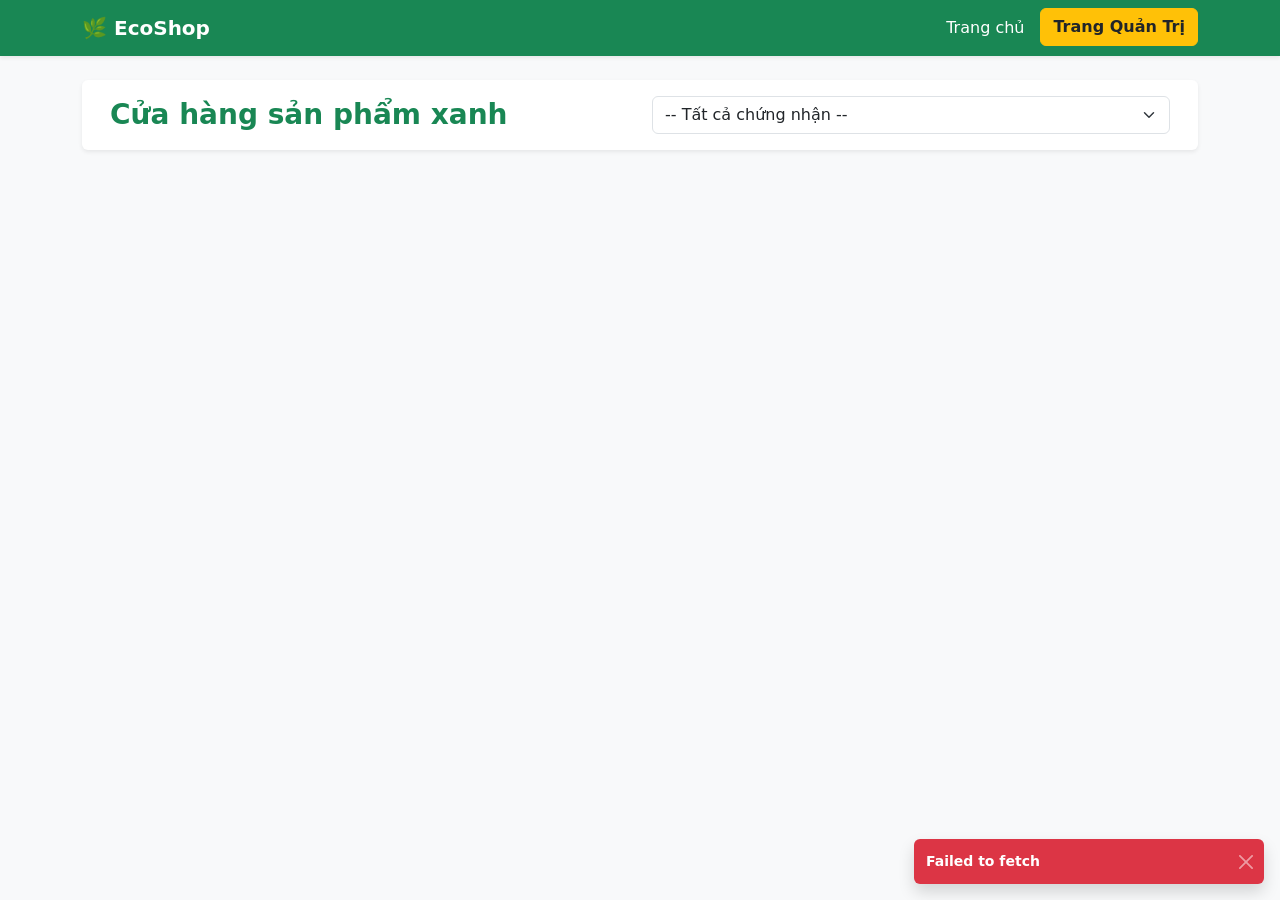
==== index.html @ fb460d20 "Initial commit" ====
<!DOCTYPE html>
<html lang="vi">
<head>
    <meta charset="UTF-8">
    <meta name="viewport" content="width=device-width, initial-scale=1.0">
    <title>EcoShop - Sản Phẩm Hữu Cơ</title>
    <link href="https://cdn.jsdelivr.net/npm/bootstrap@5.3.0/dist/css/bootstrap.min.css" rel="stylesheet">
    <link rel="stylesheet" href="css/style.css">
</head>
<body class="bg-light">

    <nav class="navbar navbar-expand-lg navbar-dark bg-success shadow-sm">
        <div class="container">
            <a class="navbar-brand fw-bold" href="index.html">🌿 EcoShop</a>
            <button class="navbar-brand btn btn-sm btn-outline-light ms-auto d-lg-none" onclick="window.location.href='admin.html'">Quản trị</button>
            <div class="collapse navbar-collapse" id="navbarNav">
                <ul class="navbar-nav ms-auto">
                    <li class="nav-item"><a class="nav-link active" href="index.html">Trang chủ</a></li>
                    <li class="nav-item"><a class="btn btn-warning text-dark fw-bold ms-2" href="admin.html">Trang Quản Trị</a></li>
                </ul>
            </div>
        </div>
    </nav>

    <div class="container my-4">
        <div class="row m-0 p-0 mb-4 bg-white rounded p-3 shadow-sm align-items-center">
            <div class="col-md-6">
                <h3 class="text-success m-0 fw-bold">Cửa hàng sản phẩm xanh</h3>
            </div>
            <div class="col-md-6 mt-3 mt-md-0">
                <select id="filterCertification" class="form-select">
                    <option value="">-- Tất cả chứng nhận --</option>
                    <option value="Organic">Chứng nhận Organic</option>
                    <option value="GlobalGAP">Chứng nhận GlobalGAP</option>
                    <option value="Eco-friendly">Thân thiện môi trường (Eco-friendly)</option>
                </select>
            </div>
        </div>

        <div id="loadingSpinner" class="text-center my-5">
            <div class="spinner-border text-success" role="status"></div>
            <p class="mt-2 text-muted">Đang tải sản phẩm xanh...</p>
        </div>

        <div id="productGrid" class="row g-4"></div>
    </div>

    <div class="modal fade" id="orderModal" tabindex="-1" aria-hidden="true">
        <div class="modal-dialog modal-lg modal-dialog-centered">
            <div class="modal-content border-0 shadow">
                <div class="modal-header bg-success text-white">
                    <h5 class="modal-title fw-bold" id="modalMainTitle">🌿 Chi tiết sản phẩm xanh</h5>
                    <button type="button" class="btn-close btn-close-white" data-bs-dismiss="modal" aria-label="Close"></button>
                </div>
                <div class="modal-body p-4">
                    <div class="row g-4">
                        <div class="col-md-5 text-center bg-light rounded p-3 d-flex align-items-center justify-content-center" style="min-height: 280px;">
                            <img id="modalProductImg" src="" alt="" class="img-fluid rounded shadow-sm" style="max-height: 260px; object-fit: contain;">
                        </div>
                        
                        <div class="col-md-7 d-flex flex-column justify-content-between">
                            <div>
                                <h4 class="fw-bold text-dark mb-1" id="modalProductName">Tên sản phẩm</h4>
                                <div class="mb-3">
                                    <span class="badge bg-secondary text-uppercase mb-2" id="modalProductCategory">Danh mục</span>
                                    <span class="badge bg-success ms-1" id="modalProductCert">Chứng nhận</span>
                                </div>
                                
                                <h3 class="text-danger fw-bold mb-3" id="modalProductPrice">0 đ</h3>
                                
                                <div class="bg-light p-3 rounded mb-3 small text-muted">
                                    <p class="mb-2"><strong>🏢 Nhà cung cấp:</strong> <span id="modalProductSupplier" class="text-dark">Đang cập nhật...</span></p>
                                    <p class="mb-0"><strong>📝 Mô tả sản phẩm:</strong></p>
                                    <div id="modalProductDesc" class="text-dark mt-1" style="line-height: 1.5; text-align: justify;">Mô tả chi tiết sản phẩm...</div>
                                </div>
                            </div>

                            <div id="modalActionArea">
                                <button type="button" class="btn btn-success w-100 fw-bold py-2" id="btnSwitchToOrder">
                                    🛒 ĐẶT MUA NHANH GIAO TẬN NƠI
                                </button>

                                <form id="orderForm" class="border p-3 rounded mt-2 bg-white shadow-sm" style="display: none;" novalidate>
                                    <h6 class="fw-bold text-success mb-2">Thông tin đặt mua nhanh</h6>
                                    <div class="mb-2">
                                        <label class="form-label small mb-1">Họ và tên *</label>
                                        <input type="text" id="customerName" class="form-control form-control-sm" placeholder="Nhập họ tên người nhận">
                                        <div class="error-feedback text-danger small mt-1" id="errCustomerName"></div>
                                    </div>
                                    <div class="mb-2">
                                        <label class="form-label small mb-1">Số điện thoại *</label>
                                        <input type="text" id="customerPhone" class="form-control form-control-sm" placeholder="Nhập số điện thoại 10 chữ số">
                                        <div class="error-feedback text-danger small mt-1" id="errCustomerPhone"></div>
                                    </div>
                                    <div class="d-flex gap-2 mt-3">
                                        <button type="button" class="btn btn-outline-secondary btn-sm" id="btnBackToDetail">Quay lại</button>
                                        <button type="submit" class="btn btn-success btn-sm flex-grow-1 fw-bold">Xác nhận đặt hàng</button>
                                    </div>
                                </form>
                            </div>

                        </div>
                    </div>
                </div>
            </div>
        </div>
    </div>
    
    <div class="toast-container position-fixed bottom-0 end-0 p-3"></div>

    <script src="https://code.jquery.com/jquery-3.7.1.min.js"></script>
    <script src="https://cdn.jsdelivr.net/npm/bootstrap@5.3.0/dist/js/bootstrap.bundle.min.js"></script>
    
    <script src="js/api.js"></script>
    <script src="js/utils.js"></script>
    <script src="js/main.js"></script>
</body>
</html>
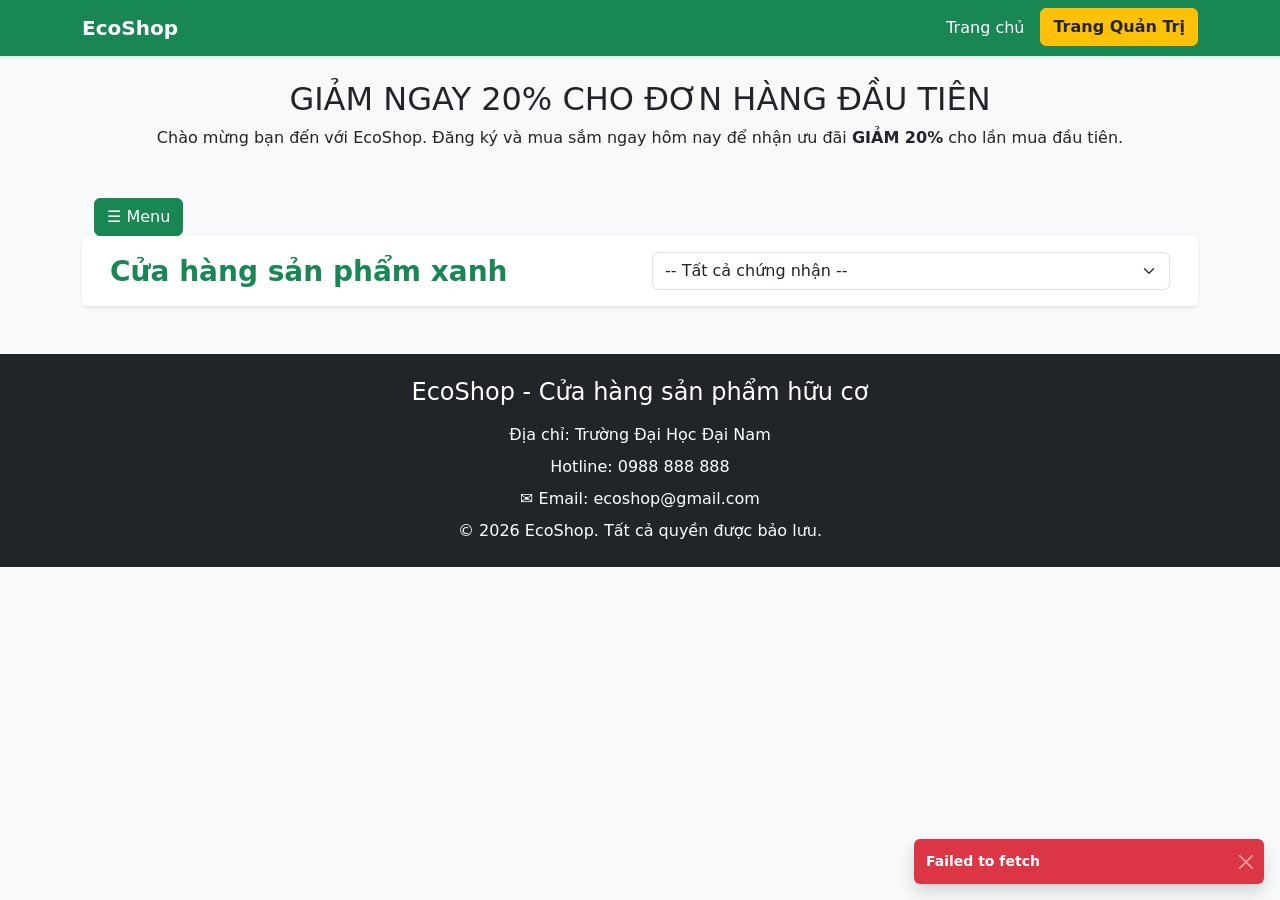
==== commit 679684b5: "Change some texts" ====
--- a/index.html
+++ b/index.html
@@ -11,7 +11,7 @@
 
     <nav class="navbar navbar-expand-lg navbar-dark bg-success shadow-sm">
         <div class="container">
-            <a class="navbar-brand fw-bold" href="index.html">🌿 EcoShop</a>
+            <a class="navbar-brand fw-bold" href="index.html"> EcoShop</a>
             <button class="navbar-brand btn btn-sm btn-outline-light ms-auto d-lg-none" onclick="window.location.href='admin.html'">Quản trị</button>
             <div class="collapse navbar-collapse" id="navbarNav">
                 <ul class="navbar-nav ms-auto">
@@ -21,8 +21,23 @@
             </div>
         </div>
     </nav>
-
+    <!-- Banner khuyến mãi -->
+<section class="promo-banner text-center py-4">
+    <div class="container">
+        <h2> GIẢM NGAY 20% CHO ĐƠN HÀNG ĐẦU TIÊN </h2>
+        <p class="mb-0">
+            Chào mừng bạn đến với EcoShop. Đăng ký và mua sắm ngay hôm nay để nhận ưu đãi
+            <strong>GIẢM 20%</strong> cho lần mua đầu tiên.
+        </p>
+    </div>
+</section>
     <div class="container my-4">
+        <!-- Nút mở menu -->
+<div class="container mt-3">
+    <button class="btn btn-success" data-bs-toggle="offcanvas" data-bs-target="#sideMenu">
+        ☰ Menu
+    </button>
+</div>
         <div class="row m-0 p-0 mb-4 bg-white rounded p-3 shadow-sm align-items-center">
             <div class="col-md-6">
                 <h3 class="text-success m-0 fw-bold">Cửa hàng sản phẩm xanh</h3>
@@ -49,7 +64,7 @@
         <div class="modal-dialog modal-lg modal-dialog-centered">
             <div class="modal-content border-0 shadow">
                 <div class="modal-header bg-success text-white">
-                    <h5 class="modal-title fw-bold" id="modalMainTitle">🌿 Chi tiết sản phẩm xanh</h5>
+                    <h5 class="modal-title fw-bold" id="modalMainTitle"> Chi tiết sản phẩm xanh</h5>
                     <button type="button" class="btn-close btn-close-white" data-bs-dismiss="modal" aria-label="Close"></button>
                 </div>
                 <div class="modal-body p-4">
@@ -69,15 +84,15 @@
                                 <h3 class="text-danger fw-bold mb-3" id="modalProductPrice">0 đ</h3>
                                 
                                 <div class="bg-light p-3 rounded mb-3 small text-muted">
-                                    <p class="mb-2"><strong>🏢 Nhà cung cấp:</strong> <span id="modalProductSupplier" class="text-dark">Đang cập nhật...</span></p>
-                                    <p class="mb-0"><strong>📝 Mô tả sản phẩm:</strong></p>
+                                    <p class="mb-2"><strong> Nhà cung cấp:</strong> <span id="modalProductSupplier" class="text-dark">Đang cập nhật...</span></p>
+                                    <p class="mb-0"><strong> Mô tả sản phẩm:</strong></p>
                                     <div id="modalProductDesc" class="text-dark mt-1" style="line-height: 1.5; text-align: justify;">Mô tả chi tiết sản phẩm...</div>
                                 </div>
                             </div>
 
                             <div id="modalActionArea">
                                 <button type="button" class="btn btn-success w-100 fw-bold py-2" id="btnSwitchToOrder">
-                                    🛒 ĐẶT MUA NHANH GIAO TẬN NƠI
+                                     ĐẶT MUA NHANH GIAO TẬN NƠI
                                 </button>
 
                                 <form id="orderForm" class="border p-3 rounded mt-2 bg-white shadow-sm" style="display: none;" novalidate>
@@ -105,7 +120,78 @@
             </div>
         </div>
     </div>
-    
+    <footer class="bg-dark text-white mt-5 py-4">
+    <div class="container text-center">
+        <h4 class="mb-3"> EcoShop - Cửa hàng sản phẩm hữu cơ</h4>
+
+        <p class="mb-2">
+             Địa chỉ: Trường Đại Học Đại Nam
+        </p>
+
+        <p class="mb-2">
+             Hotline: 0988 888 888
+        </p>
+
+        <p class="mb-2">
+            ✉ Email: ecoshop@gmail.com
+        </p>
+
+        <p class="mb-0">
+            © 2026 EcoShop. Tất cả quyền được bảo lưu.
+        </p>
+    </div>
+</footer>
+    <!-- Menu bên trái -->
+<div class="offcanvas offcanvas-start" tabindex="-1" id="sideMenu">
+
+    <div class="offcanvas-header">
+        <h5 class="offcanvas-title"> EcoShop</h5>
+
+        <button type="button"
+                class="btn-close"
+                data-bs-dismiss="offcanvas">
+        </button>
+    </div>
+
+    <div class="offcanvas-body">
+
+        <ul class="list-group list-group-flush">
+
+            <a href="index.html"
+               class="list-group-item list-group-item-action">
+                 Trang chủ
+            </a>
+
+            <a href="#productGrid"
+               class="list-group-item list-group-item-action">
+                 Sản phẩm
+            </a>
+
+            <a href="#"
+               class="list-group-item list-group-item-action">
+                 Tin tức
+            </a>
+
+            <a href="#"
+               class="list-group-item list-group-item-action">
+                 Về chúng tôi
+            </a>
+
+            <a href="#"
+               class="list-group-item list-group-item-action">
+                 Nhượng quyền
+            </a>
+
+            <a href="#footer"
+               class="list-group-item list-group-item-action">
+                 Hệ thống cửa hàng
+            </a>
+
+        </ul>
+
+    </div>
+
+</div>
     <div class="toast-container position-fixed bottom-0 end-0 p-3"></div>
 
     <script src="https://code.jquery.com/jquery-3.7.1.min.js"></script>
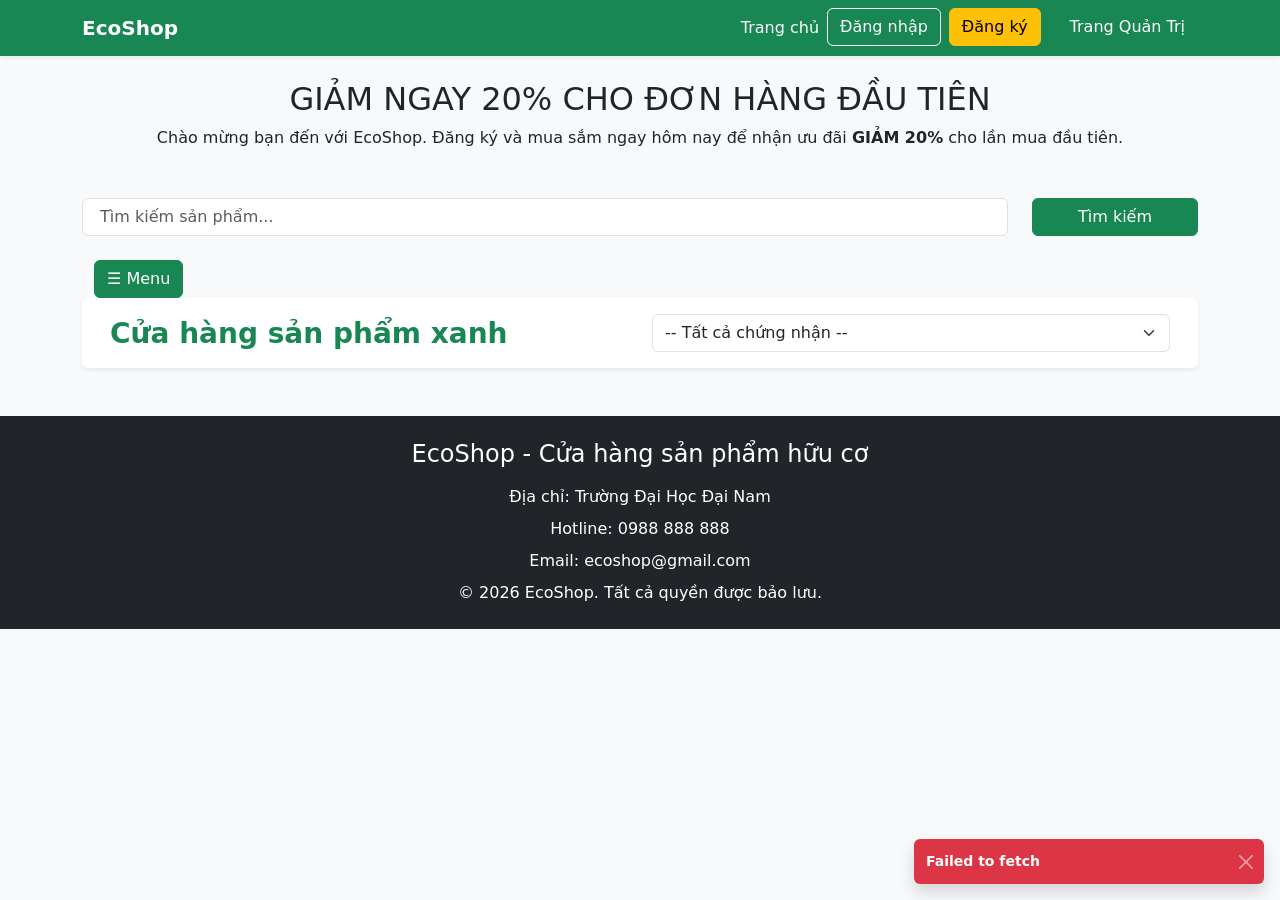
==== commit 7d9b45d6: "Cập nhật giao diện" ====
--- a/index.html
+++ b/index.html
@@ -15,9 +15,34 @@
             <button class="navbar-brand btn btn-sm btn-outline-light ms-auto d-lg-none" onclick="window.location.href='admin.html'">Quản trị</button>
             <div class="collapse navbar-collapse" id="navbarNav">
                 <ul class="navbar-nav ms-auto">
-                    <li class="nav-item"><a class="nav-link active" href="index.html">Trang chủ</a></li>
-                    <li class="nav-item"><a class="btn btn-warning text-dark fw-bold ms-2" href="admin.html">Trang Quản Trị</a></li>
-                </ul>
+    <li class="nav-item">
+        <a class="nav-link active" href="index.html">
+            Trang chủ
+        </a>
+    </li>
+    <li class="nav-item me-2">
+        <button
+            class="btn btn-outline-light"
+            data-bs-toggle="modal"
+            data-bs-target="#loginModal">
+            Đăng nhập
+        </button>
+    </li>
+    <li class="nav-item me-2">
+        <button
+            class="btn btn-warning"
+            data-bs-toggle="modal"
+            data-bs-target="#registerModal">
+            Đăng ký
+        </button>
+    </li>
+    <li class="nav-item">
+        <a class="btn btn-success ms-2"
+           href="admin.html">
+            Trang Quản Trị
+        </a>
+    </li>
+</ul>
             </div>
         </div>
     </nav>
@@ -32,6 +57,26 @@
     </div>
 </section>
     <div class="container my-4">
+        <div class="row mb-4">
+
+    <div class="col-md-10">
+        <input
+            type="text"
+            id="searchInput"
+            class="form-control"
+            placeholder=" Tìm kiếm sản phẩm..."
+        >
+    </div>
+
+    <div class="col-md-2">
+        <button
+            class="btn btn-success w-100"
+            id="btnSearch">
+            Tìm kiếm
+        </button>
+    </div>
+
+</div>
         <!-- Nút mở menu -->
 <div class="container mt-3">
     <button class="btn btn-success" data-bs-toggle="offcanvas" data-bs-target="#sideMenu">
@@ -133,7 +178,7 @@
         </p>
 
         <p class="mb-2">
-            ✉ Email: ecoshop@gmail.com
+             Email: ecoshop@gmail.com
         </p>
 
         <p class="mb-0">
@@ -143,54 +188,94 @@
 </footer>
     <!-- Menu bên trái -->
 <div class="offcanvas offcanvas-start" tabindex="-1" id="sideMenu">
-
     <div class="offcanvas-header">
         <h5 class="offcanvas-title"> EcoShop</h5>
-
         <button type="button"
                 class="btn-close"
                 data-bs-dismiss="offcanvas">
         </button>
     </div>
-
     <div class="offcanvas-body">
-
         <ul class="list-group list-group-flush">
-
             <a href="index.html"
                class="list-group-item list-group-item-action">
                  Trang chủ
             </a>
-
             <a href="#productGrid"
                class="list-group-item list-group-item-action">
                  Sản phẩm
             </a>
-
             <a href="#"
                class="list-group-item list-group-item-action">
                  Tin tức
             </a>
-
             <a href="#"
                class="list-group-item list-group-item-action">
                  Về chúng tôi
             </a>
-
             <a href="#"
                class="list-group-item list-group-item-action">
                  Nhượng quyền
             </a>
-
             <a href="#footer"
                class="list-group-item list-group-item-action">
                  Hệ thống cửa hàng
             </a>
-
         </ul>
-
-    </div>
-
+    </div>
+</div>
+    <!-- Modal Đăng nhập -->
+<div class="modal fade" id="loginModal">
+    <div class="modal-dialog">
+        <div class="modal-content">
+
+            <div class="modal-header bg-success text-white">
+                <h5>Đăng nhập</h5>
+                <button class="btn-close btn-close-white"
+                        data-bs-dismiss="modal"></button>
+            </div>
+            <div class="modal-body">
+                <input type="email"
+                       class="form-control mb-3"
+                       placeholder="Email">
+                <input type="password"
+                       class="form-control mb-3"
+                       placeholder="Mật khẩu">
+                <button class="btn btn-success w-100">
+                    Đăng nhập
+                </button>
+            </div>
+        </div>
+    </div>
+</div>
+    <!-- Modal Đăng ký -->
+<div class="modal fade" id="registerModal">
+    <div class="modal-dialog">
+        <div class="modal-content">
+            <div class="modal-header bg-warning">
+                <h5>Đăng ký tài khoản</h5>
+                <button class="btn-close"
+                        data-bs-dismiss="modal"></button>
+            </div>
+            <div class="modal-body">
+                <input type="text"
+                       class="form-control mb-3"
+                       placeholder="Họ và tên">
+                <input type="email"
+                       class="form-control mb-3"
+                       placeholder="Email">
+                <input type="password"
+                       class="form-control mb-3"
+                       placeholder="Mật khẩu">
+                <input type="password"
+                       class="form-control mb-3"
+                       placeholder="Nhập lại mật khẩu">
+                <button class="btn btn-warning w-100">
+                    Đăng ký
+                </button>
+            </div>
+        </div>
+    </div>
 </div>
     <div class="toast-container position-fixed bottom-0 end-0 p-3"></div>
 
